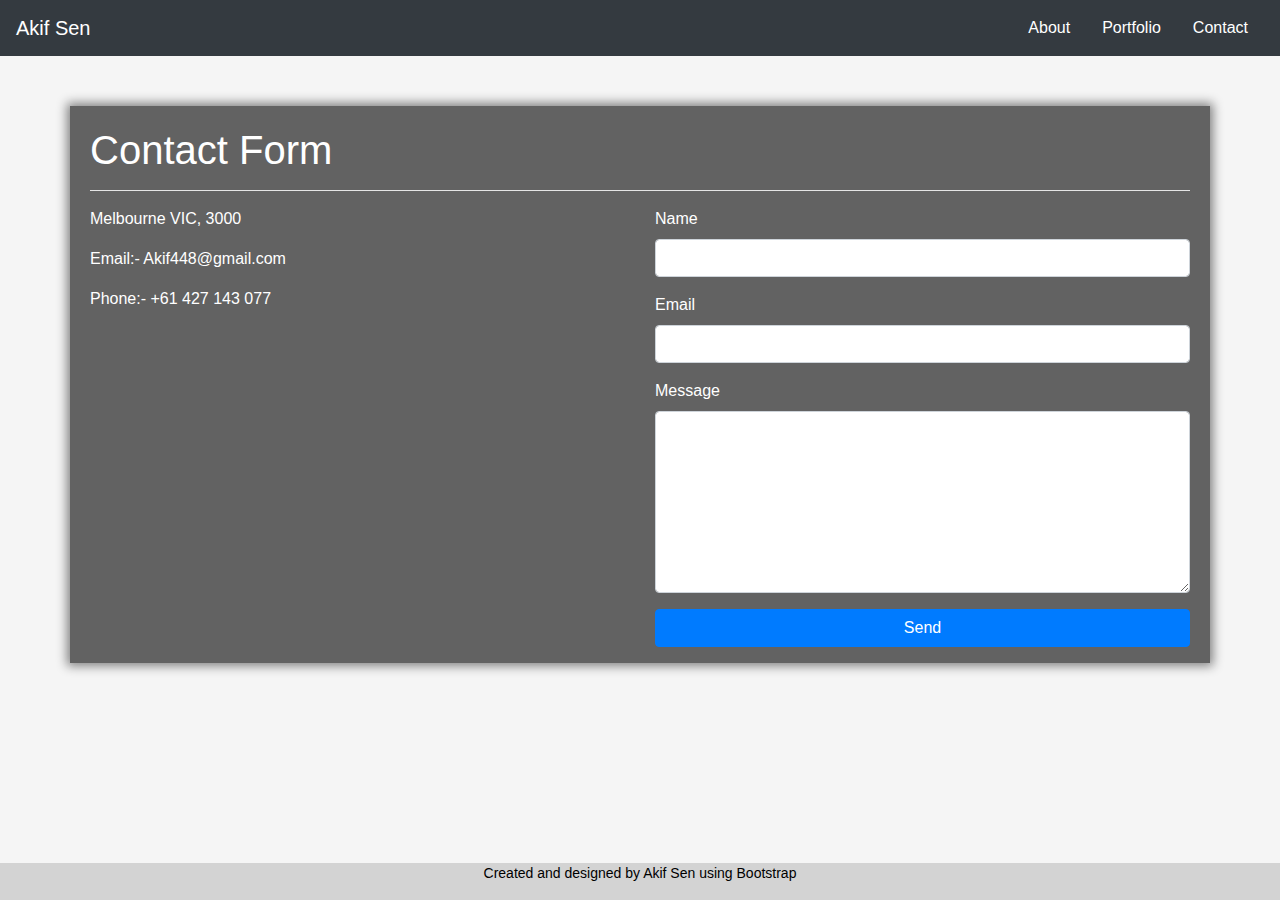
==== week_2_homework/contact.html @ a7e870be "initail push styling not completed" ====
<!DOCTYPE html>
<html lang="en">

<head>
    <meta charset="UTF-8">
    <meta name="viewport" content="width=device-width, initial-scale=1.0">
    <link rel="stylesheet" type="text/css" href="https://stackpath.bootstrapcdn.com/bootstrap/4.5.2/css/bootstrap.min.css">
    <link rel="stylesheet" type="text/css" href="style.css">
    <title>AkifSen Contact</title>
</head>

<body>

    <nav class="navbar navbar-dark bg-dark">
        <a class="navbar-brand" href="../index.html">Akif Sen</a>

        <ul class="nav justify-content-end">
            <li class="nav-item"><a class="nav-link" href="../index.html#Lorem">About</a></li>
            <li class="nav-item"><a class="nav-link" href="portfolio.html">Portfolio</a></li>
            <li class="nav-item"><a class="nav-link" href="#">Contact</a></li>
        </ul>
    </nav>

    <div class="container contact-form">
        <h1>Contact Form</h1>

        <hr class="hr-contact">

     <div class="row">
        <div class="col-sm-6">
            <address>Melbourne VIC, 3000</address>
            <p>Email:- Akif448@gmail.com</p>
            <p>Phone:- +61 427 143 077</p>
        </div>
        <div class="col-sm-6">
            <div class="form-group">
                <label>Name</label>
                <input type="text" class="form-control">
            </div>

            <div class="form-group">
                <label>Email</label>
                <input type="text" class="form-control">
            </div>

            <div class="form-group">
                <label>Message</label>
                <textarea class="form-control" rows="7"></textarea>
            </div>

            <div class="form-group">
                <button class="btn btn-primary btn-block">Send</button>
            </div>

        </div>
     </div>
    </div>

    <div class="footer">
        <p>Created and designed by Akif Sen using Bootstrap</p>
    </div>
    
</body>
</html>
---- week_2_homework/style.css ----
body {
    background-color: whitesmoke;
}

.nav-link {
    color: white;
}

.jumbotron {
    background-color: white;
    border: #333b;
    border-style: solid;
    border-width: 2px;
    margin: 5px auto auto 10px;
    padding-left: 20px;
}

.about-me {
    text-align: center;
    margin-top: 30px;
    padding-top: 15px;
    text-decoration: underline;
    background-color: white;
}

.main-content {
    margin-bottom: 35px;
    padding-bottom: 80px;
    background-color: white;
}

.top-link {
    font-size: 18px;
    text-align: center;
    color: black;
    margin-bottom: 60px;
    padding-top: 0;
}

.footer {
    position: fixed;
    width: 100%;
    left: 0;
    bottom: 0;
    color: black;
    text-align: center;
    background-color: lightgrey;
    font-size: 14px;
    }

    .portfolio {
        width: 80%;
        height: 80%;
        margin-top: 25px;

        
    }

    .portfolio-h1 {
        text-align: center;
        margin-top: 30px;
        padding-top: 15px;
        text-decoration: underline;
        background-color: whitesmoke;
    }

        .hr-contact {
            background: white;
        }

        .contact-form {
            background:rgba(0,0,0, .6);
            color: white;
            margin-top: 50px;
            padding: 20px 20px 0 20px;
            box-shadow: 0 0 10px 3px grey;
        }
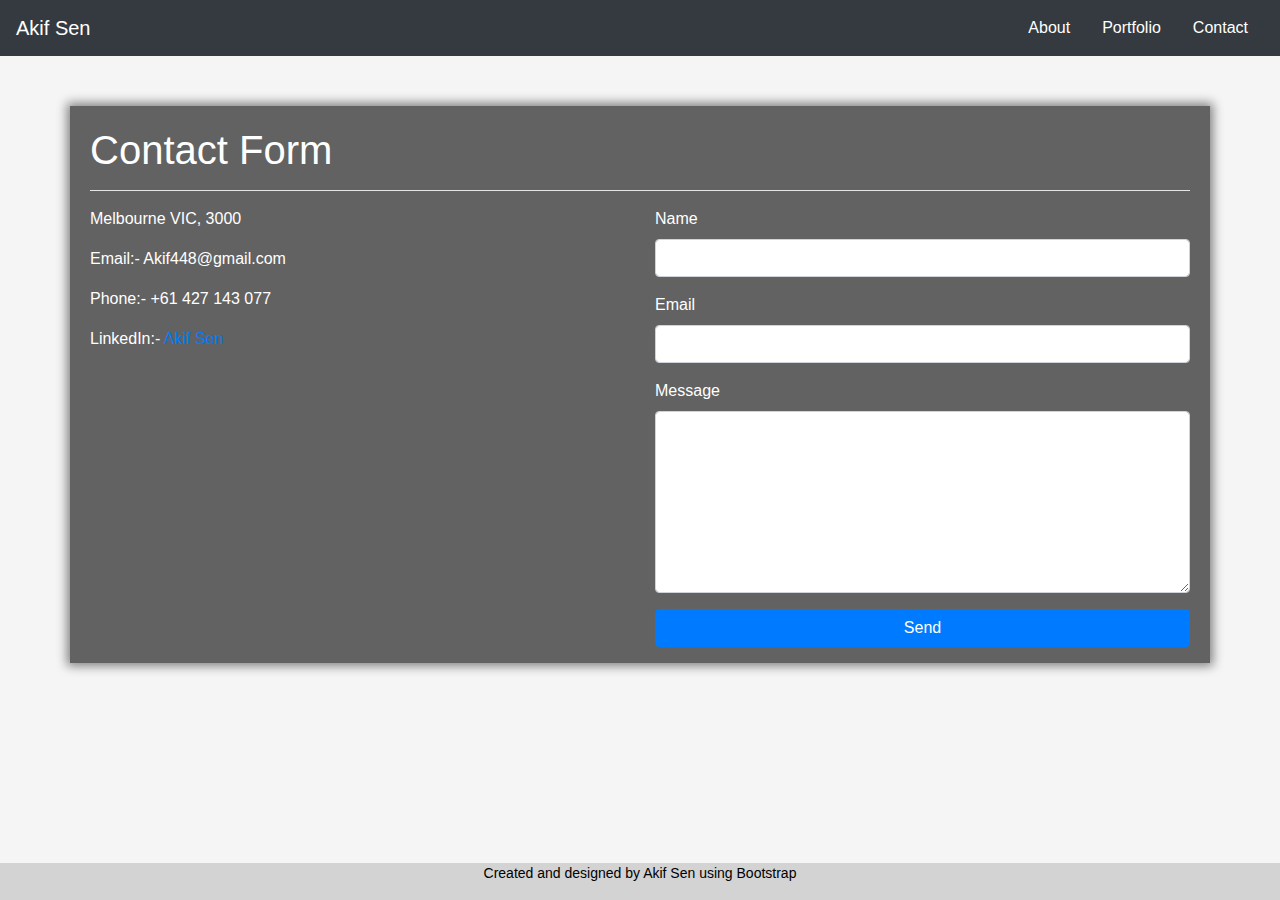
==== commit c515b673: "broken link fixed" ====
--- a/week_2_homework/contact.html
+++ b/week_2_homework/contact.html
@@ -27,12 +27,16 @@
         <hr class="hr-contact">
 
      <div class="row">
+
         <div class="col-sm-6">
             <address>Melbourne VIC, 3000</address>
             <p>Email:- Akif448@gmail.com</p>
             <p>Phone:- +61 427 143 077</p>
+            <p>LinkedIn:- <a class="linkedin" href="https://www.linkedin.com/in/akif-s-0448/">Akif Sen</a></p>
         </div>
+        
         <div class="col-sm-6">
+
             <div class="form-group">
                 <label>Name</label>
                 <input type="text" class="form-control">
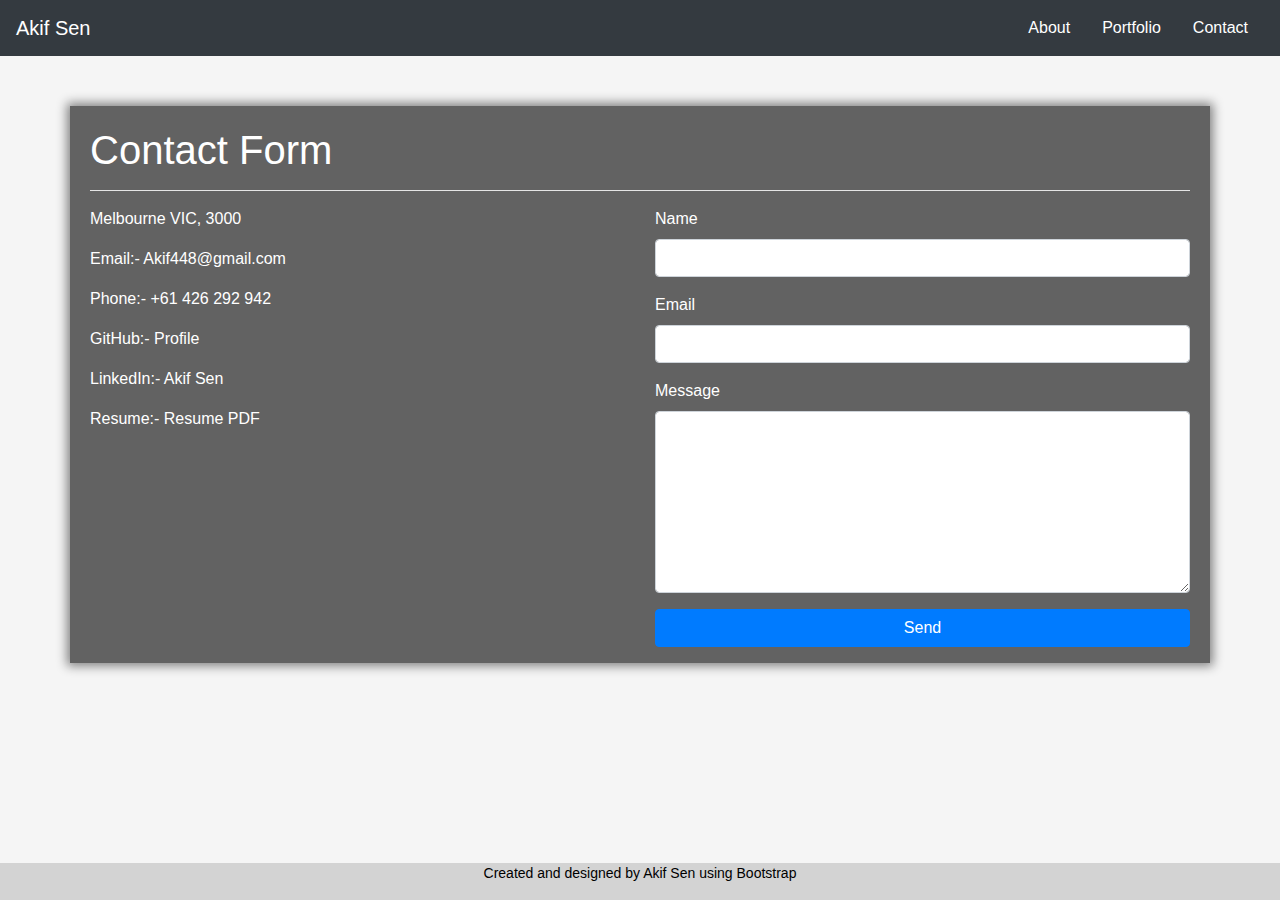
==== commit c2463087: "profile updated" ====
--- a/week_2_homework/contact.html
+++ b/week_2_homework/contact.html
@@ -4,7 +4,8 @@
 <head>
     <meta charset="UTF-8">
     <meta name="viewport" content="width=device-width, initial-scale=1.0">
-    <link rel="stylesheet" type="text/css" href="https://stackpath.bootstrapcdn.com/bootstrap/4.5.2/css/bootstrap.min.css">
+    <link rel="stylesheet" type="text/css"
+        href="https://stackpath.bootstrapcdn.com/bootstrap/4.5.2/css/bootstrap.min.css">
     <link rel="stylesheet" type="text/css" href="style.css">
     <title>AkifSen Contact</title>
 </head>
@@ -26,43 +27,46 @@
 
         <hr class="hr-contact">
 
-     <div class="row">
+        <div class="row">
 
-        <div class="col-sm-6">
-            <address>Melbourne VIC, 3000</address>
-            <p>Email:- Akif448@gmail.com</p>
-            <p>Phone:- +61 427 143 077</p>
-            <p>LinkedIn:- <a class="linkedin" href="https://www.linkedin.com/in/akif-s-0448/">Akif Sen</a></p>
-        </div>
-        
-        <div class="col-sm-6">
-
-            <div class="form-group">
-                <label>Name</label>
-                <input type="text" class="form-control">
+            <div class="col-sm-6">
+                <address>Melbourne VIC, 3000</address>
+                <p>Email:- Akif448@gmail.com</p>
+                <p>Phone:- +61 426 292 942</p>
+                <p>GitHub:- <a class="linkedin" href="https://github.com/Akif448">Profile</a></p>
+                <p>LinkedIn:- <a class="linkedin" href="https://www.linkedin.com/in/akif-s-0448/">Akif Sen</a></p>
+                <p>Resume:- <a class="linkedin" href="resume-2020.pdf">Resume PDF</a></p>
             </div>
 
-            <div class="form-group">
-                <label>Email</label>
-                <input type="text" class="form-control">
+            <div class="col-sm-6">
+
+                <div class="form-group">
+                    <label>Name</label>
+                    <input type="text" class="form-control">
+                </div>
+
+                <div class="form-group">
+                    <label>Email</label>
+                    <input type="text" class="form-control">
+                </div>
+
+                <div class="form-group">
+                    <label>Message</label>
+                    <textarea class="form-control" rows="7"></textarea>
+                </div>
+
+                <div class="form-group">
+                    <button class="btn btn-primary btn-block">Send</button>
+                </div>
+
             </div>
-
-            <div class="form-group">
-                <label>Message</label>
-                <textarea class="form-control" rows="7"></textarea>
-            </div>
-
-            <div class="form-group">
-                <button class="btn btn-primary btn-block">Send</button>
-            </div>
-
         </div>
-     </div>
     </div>
 
     <div class="footer">
         <p>Created and designed by Akif Sen using Bootstrap</p>
     </div>
-    
+
 </body>
+
 </html>--- a/week_2_homework/style.css
+++ b/week_2_homework/style.css
@@ -1,5 +1,5 @@
 
-
+/* Generic styling across .html */
 
 body {
     background-color: whitesmoke;
@@ -9,6 +9,7 @@
     color: white;
 }
 
+/* Styling for index.html */
 .jumbotron {
     background-color: white;
     border: #333b;
@@ -40,6 +41,7 @@
     padding-top: 0;
 }
 
+/* Sticky Footer styling for all .html */
 .footer {
     position: fixed;
     width: 100%;
@@ -51,6 +53,7 @@
     font-size: 14px;
     }
 
+/* Styling for portfolio.html*/
     .portfolio {
         width: 80%;
         height: 80%;
@@ -67,6 +70,7 @@
         background-color: whitesmoke;
     }
 
+  /* Styling for contact.html */  
         .hr-contact {
             background: white;
         }
@@ -77,4 +81,21 @@
             margin-top: 50px;
             padding: 20px 20px 0 20px;
             box-shadow: 0 0 10px 3px grey;
-        }+        }
+
+        .linkedin {
+            color: white;
+        }
+
+/* Using minimal media queries for responsivness due to the use of bootstrap*/
+@media screen and (max-width: 768px) {
+    .contact-form {
+        margin: 2px 0 40px 2px;
+        padding: auto;
+    }
+
+    .portfolio {
+        margin: auto;
+        padding: auto;
+    }
+}